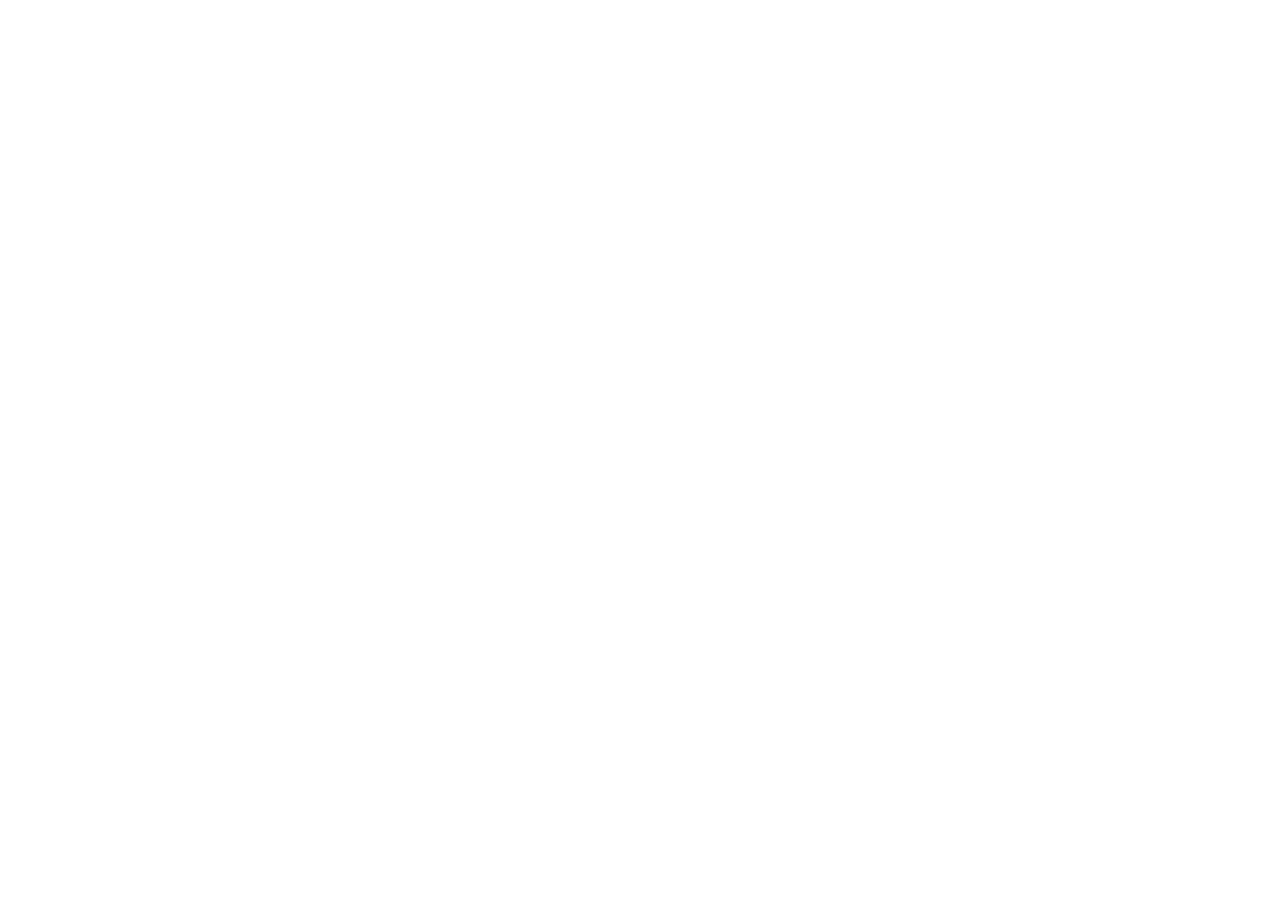
==== bananabread.html @ a6c8489e "Add files via upload" ====
<!DOCTYPE html>
<html lang="en">
<head>
    <meta charset="UTF-8">
    <meta name="viewport" content="width=device-width, initial-scale=1.0">
    <title>Document</title>
</head>
<body>
    
</body>
</html>
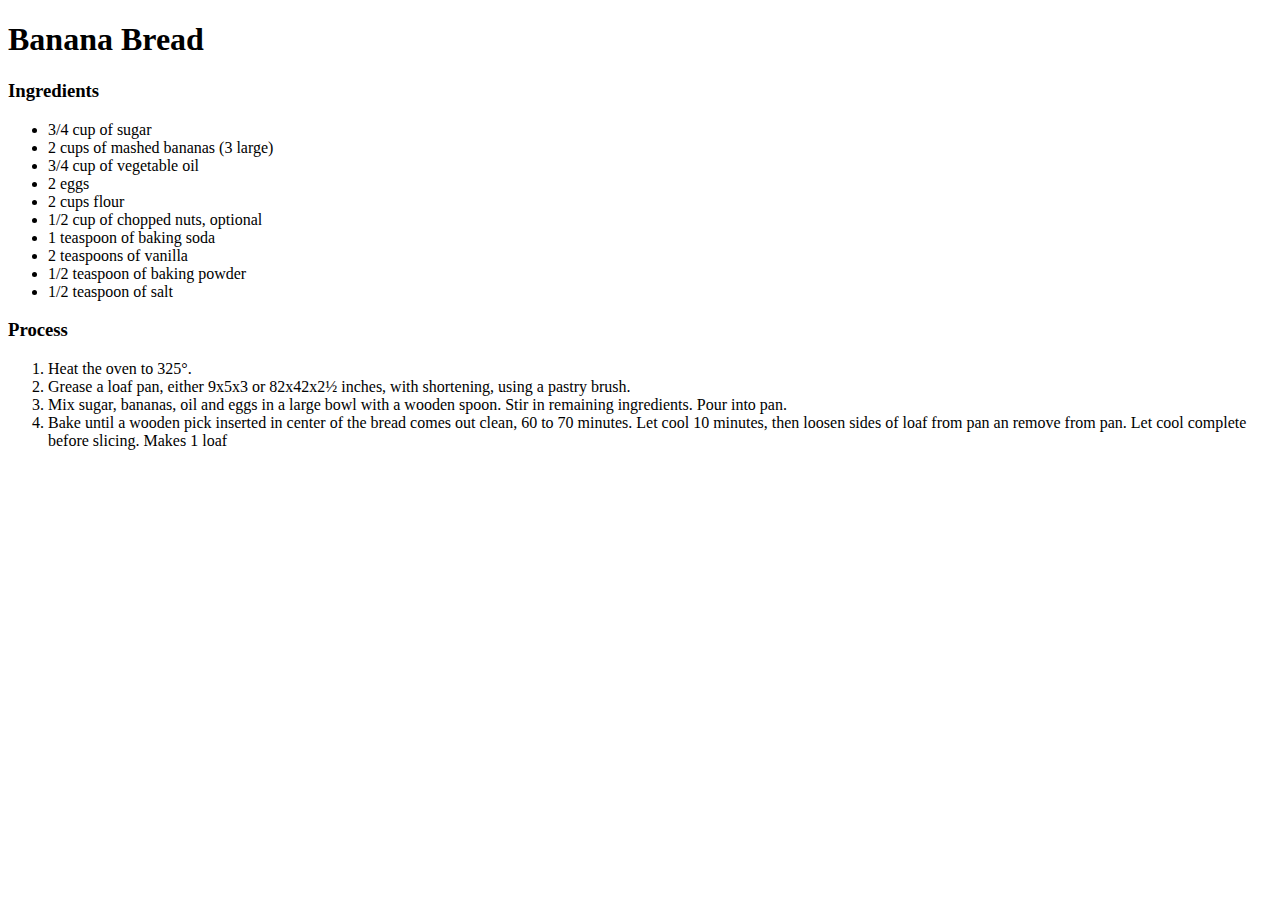
==== commit e9cb888a: "Add files via upload" ====
--- a/bananabread.html
+++ b/bananabread.html
@@ -6,6 +6,28 @@
     <title>Document</title>
 </head>
 <body>
-    
+    <h1>Banana Bread</h1>
+        <h3>Ingredients</h3>
+            <ul>
+                <li>3/4 cup of sugar</li>
+                <li>2 cups of mashed bananas (3 large)</li>
+                <li>3/4 cup of vegetable oil</li>
+                <li>2 eggs</li>
+                <li>2 cups flour</li>
+                <li>1/2 cup of chopped nuts, optional</li>
+                <li>1 teaspoon of baking soda</li>
+                <li>2 teaspoons of vanilla</li>
+                <li>1/2 teaspoon of baking powder</li>
+                <li>1/2 teaspoon of salt</li>
+
+            </ul>
+        <h3>Process</h3>
+            <ol>
+                <li>Heat the oven to 325°.</li>
+                <li>Grease a loaf pan, either 9x5x3 or 82x42x2½ inches, with shortening, using a pastry brush.</li>
+                <li>Mix sugar, bananas, oil and eggs in a large bowl with a wooden spoon. Stir in remaining ingredients. Pour into pan.</li>
+                <li>Bake until a wooden pick inserted in center of the bread comes out clean, 60 to 70 minutes. Let cool 10 minutes, then loosen sides of loaf from pan an remove from pan. Let cool complete before slicing. Makes 1 loaf</li>
+                
+            </ol>
 </body>
 </html>